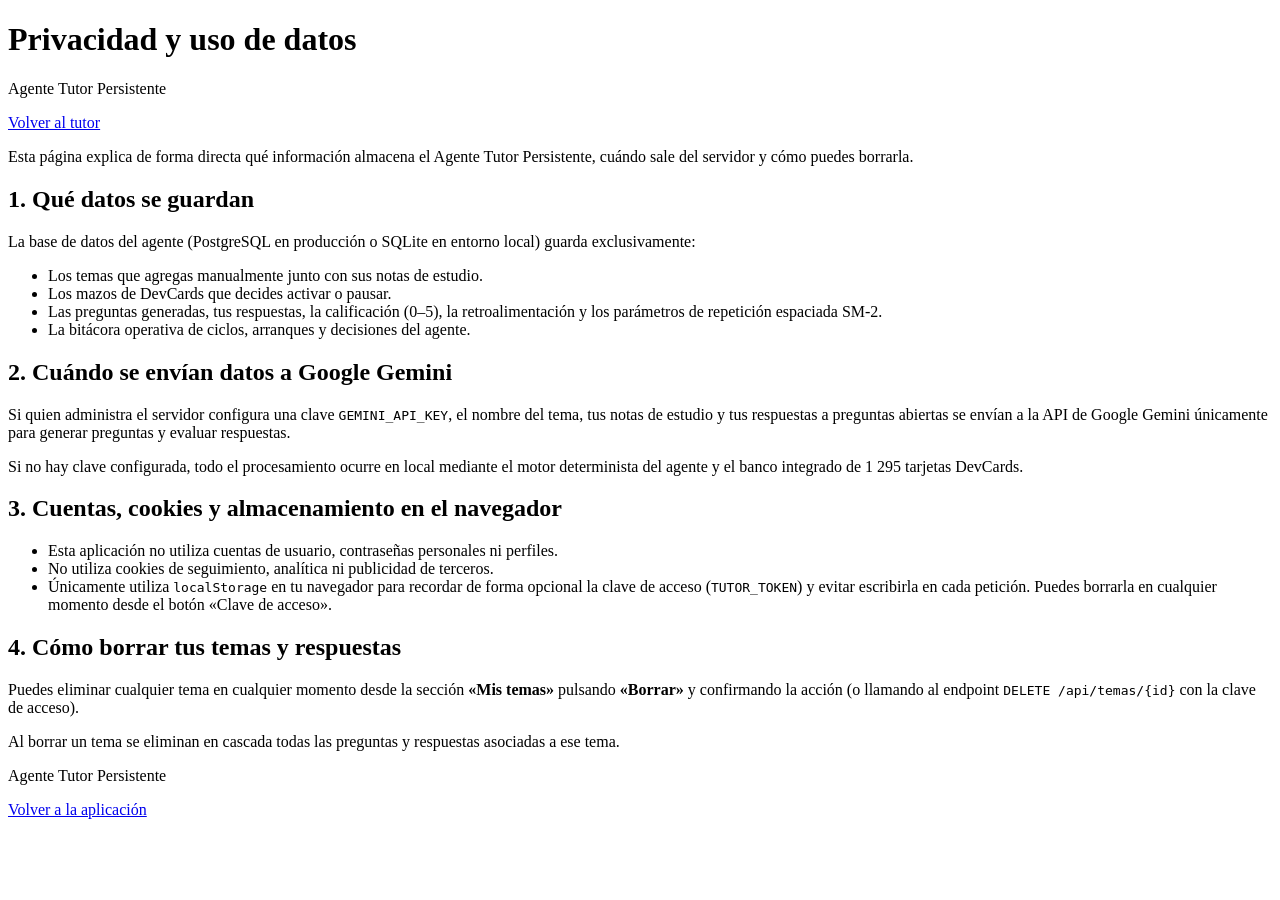
==== app/static/privacidad.html @ c045046a "feat: agente tutor persistente con memoria en PostgreSQL, SM-2, DevCards y MCP - Ciclo autonomo perc" ====
<!doctype html>
<html lang="es">
<head>
  <meta charset="utf-8">
  <meta name="viewport" content="width=device-width, initial-scale=1">
  <title>Privacidad y uso de datos — Agente Tutor Persistente</title>
  <link rel="stylesheet" href="/static/estilos.css">
</head>
<body>
  <header class="cabecera">
    <div class="contenedor cabecera-interior">
      <div class="cabecera-superior">
        <div class="identidad">
          <h1>Privacidad y uso de datos</h1>
          <p class="texto-suave">Agente Tutor Persistente</p>
        </div>
        <div class="cabecera-acciones">
          <a href="/" class="btn btn-secundario">Volver al tutor</a>
        </div>
      </div>
    </div>
  </header>

  <main class="contenedor">
    <article class="articulo-legal">
      <p>
        Esta página explica de forma directa qué información almacena el Agente Tutor Persistente,
        cuándo sale del servidor y cómo puedes borrarla.
      </p>

      <h2>1. Qué datos se guardan</h2>
      <p>La base de datos del agente (PostgreSQL en producción o SQLite en entorno local) guarda exclusivamente:</p>
      <ul>
        <li>Los temas que agregas manualmente junto con sus notas de estudio.</li>
        <li>Los mazos de DevCards que decides activar o pausar.</li>
        <li>Las preguntas generadas, tus respuestas, la calificación (0–5), la retroalimentación y los parámetros de repetición espaciada SM-2.</li>
        <li>La bitácora operativa de ciclos, arranques y decisiones del agente.</li>
      </ul>

      <h2>2. Cuándo se envían datos a Google Gemini</h2>
      <p>
        Si quien administra el servidor configura una clave <code>GEMINI_API_KEY</code>, el nombre del tema,
        tus notas de estudio y tus respuestas a preguntas abiertas se envían a la API de Google Gemini
        únicamente para generar preguntas y evaluar respuestas.
      </p>
      <p>
        Si no hay clave configurada, todo el procesamiento ocurre en local mediante el motor determinista
        del agente y el banco integrado de 1 295 tarjetas DevCards.
      </p>

      <h2>3. Cuentas, cookies y almacenamiento en el navegador</h2>
      <ul>
        <li>Esta aplicación no utiliza cuentas de usuario, contraseñas personales ni perfiles.</li>
        <li>No utiliza cookies de seguimiento, analítica ni publicidad de terceros.</li>
        <li>
          Únicamente utiliza <code>localStorage</code> en tu navegador para recordar de forma opcional
          la clave de acceso (<code>TUTOR_TOKEN</code>) y evitar escribirla en cada petición. Puedes borrarla
          en cualquier momento desde el botón «Clave de acceso».
        </li>
      </ul>

      <h2>4. Cómo borrar tus temas y respuestas</h2>
      <p>
        Puedes eliminar cualquier tema en cualquier momento desde la sección <strong>«Mis temas»</strong>
        pulsando <strong>«Borrar»</strong> y confirmando la acción (o llamando al endpoint
        <code>DELETE /api/temas/{id}</code> con la clave de acceso).
      </p>
      <p>
        Al borrar un tema se eliminan en cascada todas las preguntas y respuestas asociadas a ese tema.
      </p>
    </article>
  </main>

  <footer class="pie">
    <div class="contenedor pie-interior">
      <p>Agente Tutor Persistente</p>
      <p class="pie-enlaces">
        <a href="/">Volver a la aplicación</a>
      </p>
    </div>
  </footer>
</body>
</html>
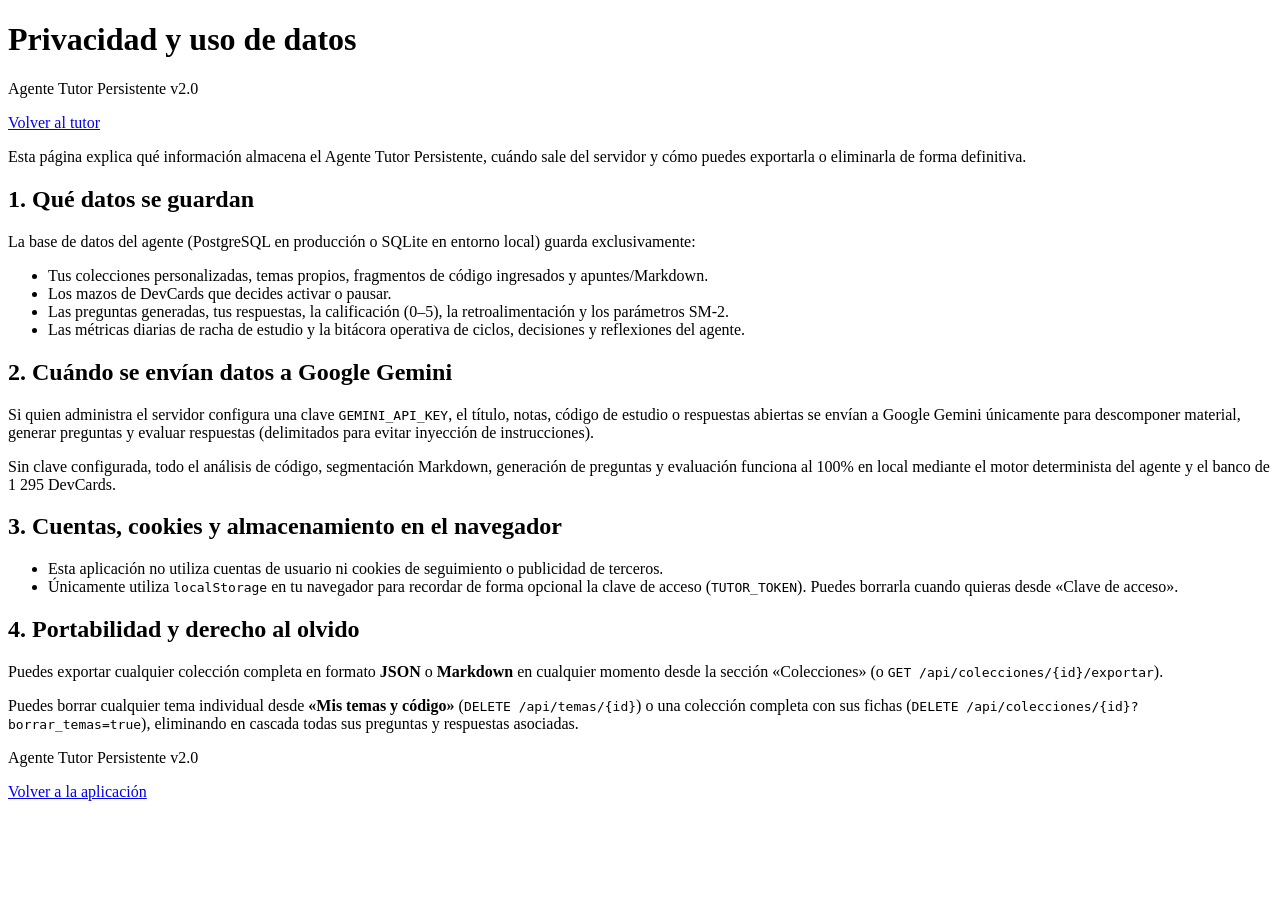
==== commit 5e595ec2: "feat(v2.0): colecciones, ingesta de codigo/markdown, MCP completo (19 tools, 6 resources, 5 prompts)" ====
--- a/app/static/privacidad.html
+++ b/app/static/privacidad.html
@@ -12,7 +12,7 @@
       <div class="cabecera-superior">
         <div class="identidad">
           <h1>Privacidad y uso de datos</h1>
-          <p class="texto-suave">Agente Tutor Persistente</p>
+          <p class="texto-suave">Agente Tutor Persistente v2.0</p>
         </div>
         <div class="cabecera-acciones">
           <a href="/" class="btn btn-secundario">Volver al tutor</a>
@@ -24,56 +24,55 @@
   <main class="contenedor">
     <article class="articulo-legal">
       <p>
-        Esta página explica de forma directa qué información almacena el Agente Tutor Persistente,
-        cuándo sale del servidor y cómo puedes borrarla.
+        Esta página explica qué información almacena el Agente Tutor Persistente,
+        cuándo sale del servidor y cómo puedes exportarla o eliminarla de forma definitiva.
       </p>
 
       <h2>1. Qué datos se guardan</h2>
       <p>La base de datos del agente (PostgreSQL en producción o SQLite en entorno local) guarda exclusivamente:</p>
       <ul>
-        <li>Los temas que agregas manualmente junto con sus notas de estudio.</li>
+        <li>Tus colecciones personalizadas, temas propios, fragmentos de código ingresados y apuntes/Markdown.</li>
         <li>Los mazos de DevCards que decides activar o pausar.</li>
-        <li>Las preguntas generadas, tus respuestas, la calificación (0–5), la retroalimentación y los parámetros de repetición espaciada SM-2.</li>
-        <li>La bitácora operativa de ciclos, arranques y decisiones del agente.</li>
+        <li>Las preguntas generadas, tus respuestas, la calificación (0–5), la retroalimentación y los parámetros SM-2.</li>
+        <li>Las métricas diarias de racha de estudio y la bitácora operativa de ciclos, decisiones y reflexiones del agente.</li>
       </ul>
 
       <h2>2. Cuándo se envían datos a Google Gemini</h2>
       <p>
-        Si quien administra el servidor configura una clave <code>GEMINI_API_KEY</code>, el nombre del tema,
-        tus notas de estudio y tus respuestas a preguntas abiertas se envían a la API de Google Gemini
-        únicamente para generar preguntas y evaluar respuestas.
+        Si quien administra el servidor configura una clave <code>GEMINI_API_KEY</code>, el título, notas,
+        código de estudio o respuestas abiertas se envían a Google Gemini únicamente para descomponer material,
+        generar preguntas y evaluar respuestas (delimitados para evitar inyección de instrucciones).
       </p>
       <p>
-        Si no hay clave configurada, todo el procesamiento ocurre en local mediante el motor determinista
-        del agente y el banco integrado de 1 295 tarjetas DevCards.
+        Sin clave configurada, todo el análisis de código, segmentación Markdown, generación de preguntas y
+        evaluación funciona al 100% en local mediante el motor determinista del agente y el banco de 1 295 DevCards.
       </p>
 
       <h2>3. Cuentas, cookies y almacenamiento en el navegador</h2>
       <ul>
-        <li>Esta aplicación no utiliza cuentas de usuario, contraseñas personales ni perfiles.</li>
-        <li>No utiliza cookies de seguimiento, analítica ni publicidad de terceros.</li>
+        <li>Esta aplicación no utiliza cuentas de usuario ni cookies de seguimiento o publicidad de terceros.</li>
         <li>
           Únicamente utiliza <code>localStorage</code> en tu navegador para recordar de forma opcional
-          la clave de acceso (<code>TUTOR_TOKEN</code>) y evitar escribirla en cada petición. Puedes borrarla
-          en cualquier momento desde el botón «Clave de acceso».
+          la clave de acceso (<code>TUTOR_TOKEN</code>). Puedes borrarla cuando quieras desde «Clave de acceso».
         </li>
       </ul>
 
-      <h2>4. Cómo borrar tus temas y respuestas</h2>
+      <h2>4. Portabilidad y derecho al olvido</h2>
       <p>
-        Puedes eliminar cualquier tema en cualquier momento desde la sección <strong>«Mis temas»</strong>
-        pulsando <strong>«Borrar»</strong> y confirmando la acción (o llamando al endpoint
-        <code>DELETE /api/temas/{id}</code> con la clave de acceso).
+        Puedes exportar cualquier colección completa en formato <strong>JSON</strong> o <strong>Markdown</strong>
+        en cualquier momento desde la sección «Colecciones» (o <code>GET /api/colecciones/{id}/exportar</code>).
       </p>
       <p>
-        Al borrar un tema se eliminan en cascada todas las preguntas y respuestas asociadas a ese tema.
+        Puedes borrar cualquier tema individual desde <strong>«Mis temas y código»</strong> (<code>DELETE /api/temas/{id}</code>)
+        o una colección completa con sus fichas (<code>DELETE /api/colecciones/{id}?borrar_temas=true</code>), eliminando
+        en cascada todas sus preguntas y respuestas asociadas.
       </p>
     </article>
   </main>
 
   <footer class="pie">
     <div class="contenedor pie-interior">
-      <p>Agente Tutor Persistente</p>
+      <p>Agente Tutor Persistente v2.0</p>
       <p class="pie-enlaces">
         <a href="/">Volver a la aplicación</a>
       </p>
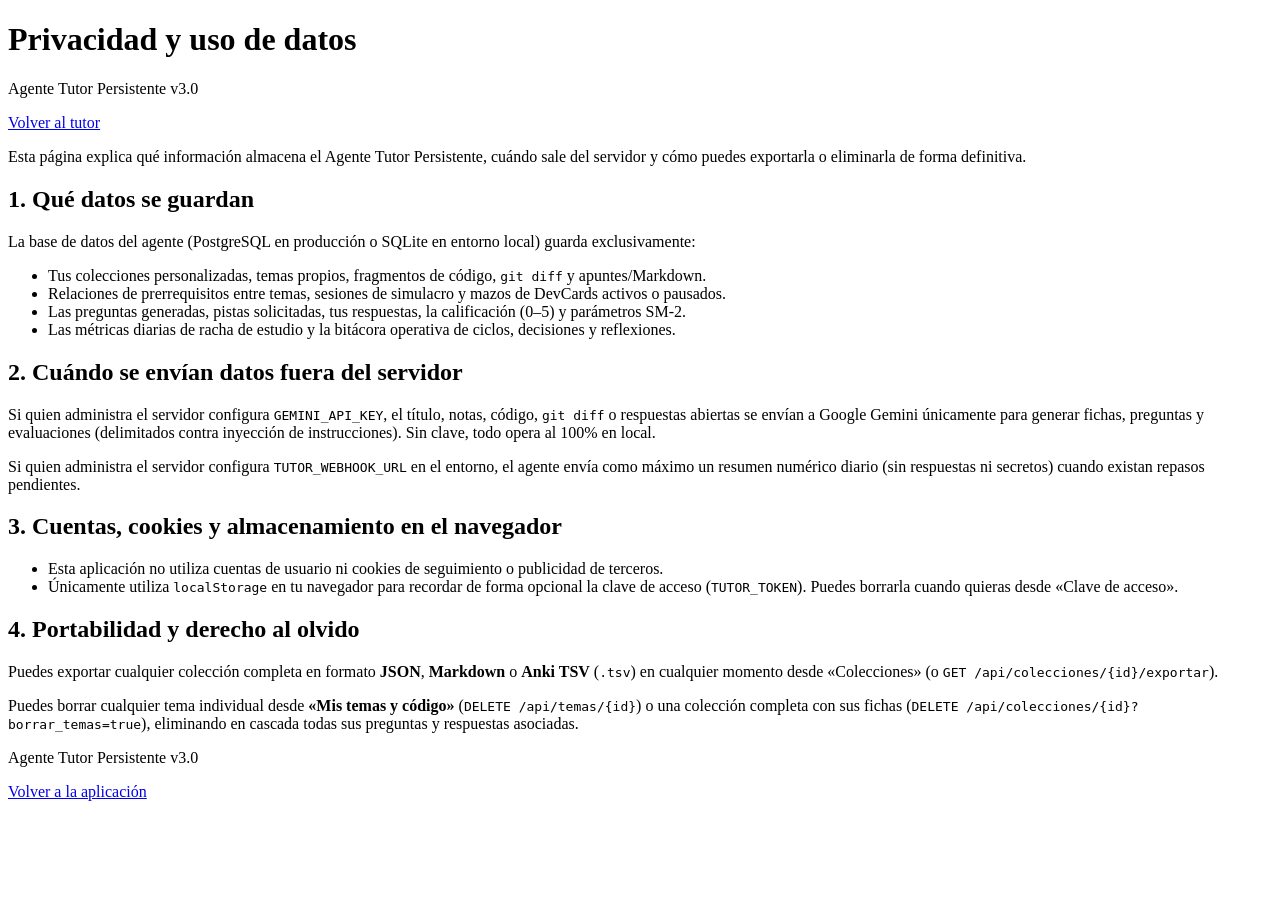
==== commit 15ee25ff: "feat(v3.0): estudiar git diff, pistas socraticas, modo simulacro, grafo de prerrequisitos, plan diar" ====
--- a/app/static/privacidad.html
+++ b/app/static/privacidad.html
@@ -12,7 +12,7 @@
       <div class="cabecera-superior">
         <div class="identidad">
           <h1>Privacidad y uso de datos</h1>
-          <p class="texto-suave">Agente Tutor Persistente v2.0</p>
+          <p class="texto-suave">Agente Tutor Persistente v3.0</p>
         </div>
         <div class="cabecera-acciones">
           <a href="/" class="btn btn-secundario">Volver al tutor</a>
@@ -31,21 +31,21 @@
       <h2>1. Qué datos se guardan</h2>
       <p>La base de datos del agente (PostgreSQL en producción o SQLite en entorno local) guarda exclusivamente:</p>
       <ul>
-        <li>Tus colecciones personalizadas, temas propios, fragmentos de código ingresados y apuntes/Markdown.</li>
-        <li>Los mazos de DevCards que decides activar o pausar.</li>
-        <li>Las preguntas generadas, tus respuestas, la calificación (0–5), la retroalimentación y los parámetros SM-2.</li>
-        <li>Las métricas diarias de racha de estudio y la bitácora operativa de ciclos, decisiones y reflexiones del agente.</li>
+        <li>Tus colecciones personalizadas, temas propios, fragmentos de código, <code>git diff</code> y apuntes/Markdown.</li>
+        <li>Relaciones de prerrequisitos entre temas, sesiones de simulacro y mazos de DevCards activos o pausados.</li>
+        <li>Las preguntas generadas, pistas solicitadas, tus respuestas, la calificación (0–5) y parámetros SM-2.</li>
+        <li>Las métricas diarias de racha de estudio y la bitácora operativa de ciclos, decisiones y reflexiones.</li>
       </ul>
 
-      <h2>2. Cuándo se envían datos a Google Gemini</h2>
+      <h2>2. Cuándo se envían datos fuera del servidor</h2>
       <p>
-        Si quien administra el servidor configura una clave <code>GEMINI_API_KEY</code>, el título, notas,
-        código de estudio o respuestas abiertas se envían a Google Gemini únicamente para descomponer material,
-        generar preguntas y evaluar respuestas (delimitados para evitar inyección de instrucciones).
+        Si quien administra el servidor configura <code>GEMINI_API_KEY</code>, el título, notas, código,
+        <code>git diff</code> o respuestas abiertas se envían a Google Gemini únicamente para generar fichas,
+        preguntas y evaluaciones (delimitados contra inyección de instrucciones). Sin clave, todo opera al 100% en local.
       </p>
       <p>
-        Sin clave configurada, todo el análisis de código, segmentación Markdown, generación de preguntas y
-        evaluación funciona al 100% en local mediante el motor determinista del agente y el banco de 1 295 DevCards.
+        Si quien administra el servidor configura <code>TUTOR_WEBHOOK_URL</code> en el entorno, el agente envía
+        como máximo un resumen numérico diario (sin respuestas ni secretos) cuando existan repasos pendientes.
       </p>
 
       <h2>3. Cuentas, cookies y almacenamiento en el navegador</h2>
@@ -59,8 +59,9 @@
 
       <h2>4. Portabilidad y derecho al olvido</h2>
       <p>
-        Puedes exportar cualquier colección completa en formato <strong>JSON</strong> o <strong>Markdown</strong>
-        en cualquier momento desde la sección «Colecciones» (o <code>GET /api/colecciones/{id}/exportar</code>).
+        Puedes exportar cualquier colección completa en formato <strong>JSON</strong>, <strong>Markdown</strong>
+        o <strong>Anki TSV</strong> (<code>.tsv</code>) en cualquier momento desde «Colecciones»
+        (o <code>GET /api/colecciones/{id}/exportar</code>).
       </p>
       <p>
         Puedes borrar cualquier tema individual desde <strong>«Mis temas y código»</strong> (<code>DELETE /api/temas/{id}</code>)
@@ -72,7 +73,7 @@
 
   <footer class="pie">
     <div class="contenedor pie-interior">
-      <p>Agente Tutor Persistente v2.0</p>
+      <p>Agente Tutor Persistente v3.0</p>
       <p class="pie-enlaces">
         <a href="/">Volver a la aplicación</a>
       </p>
